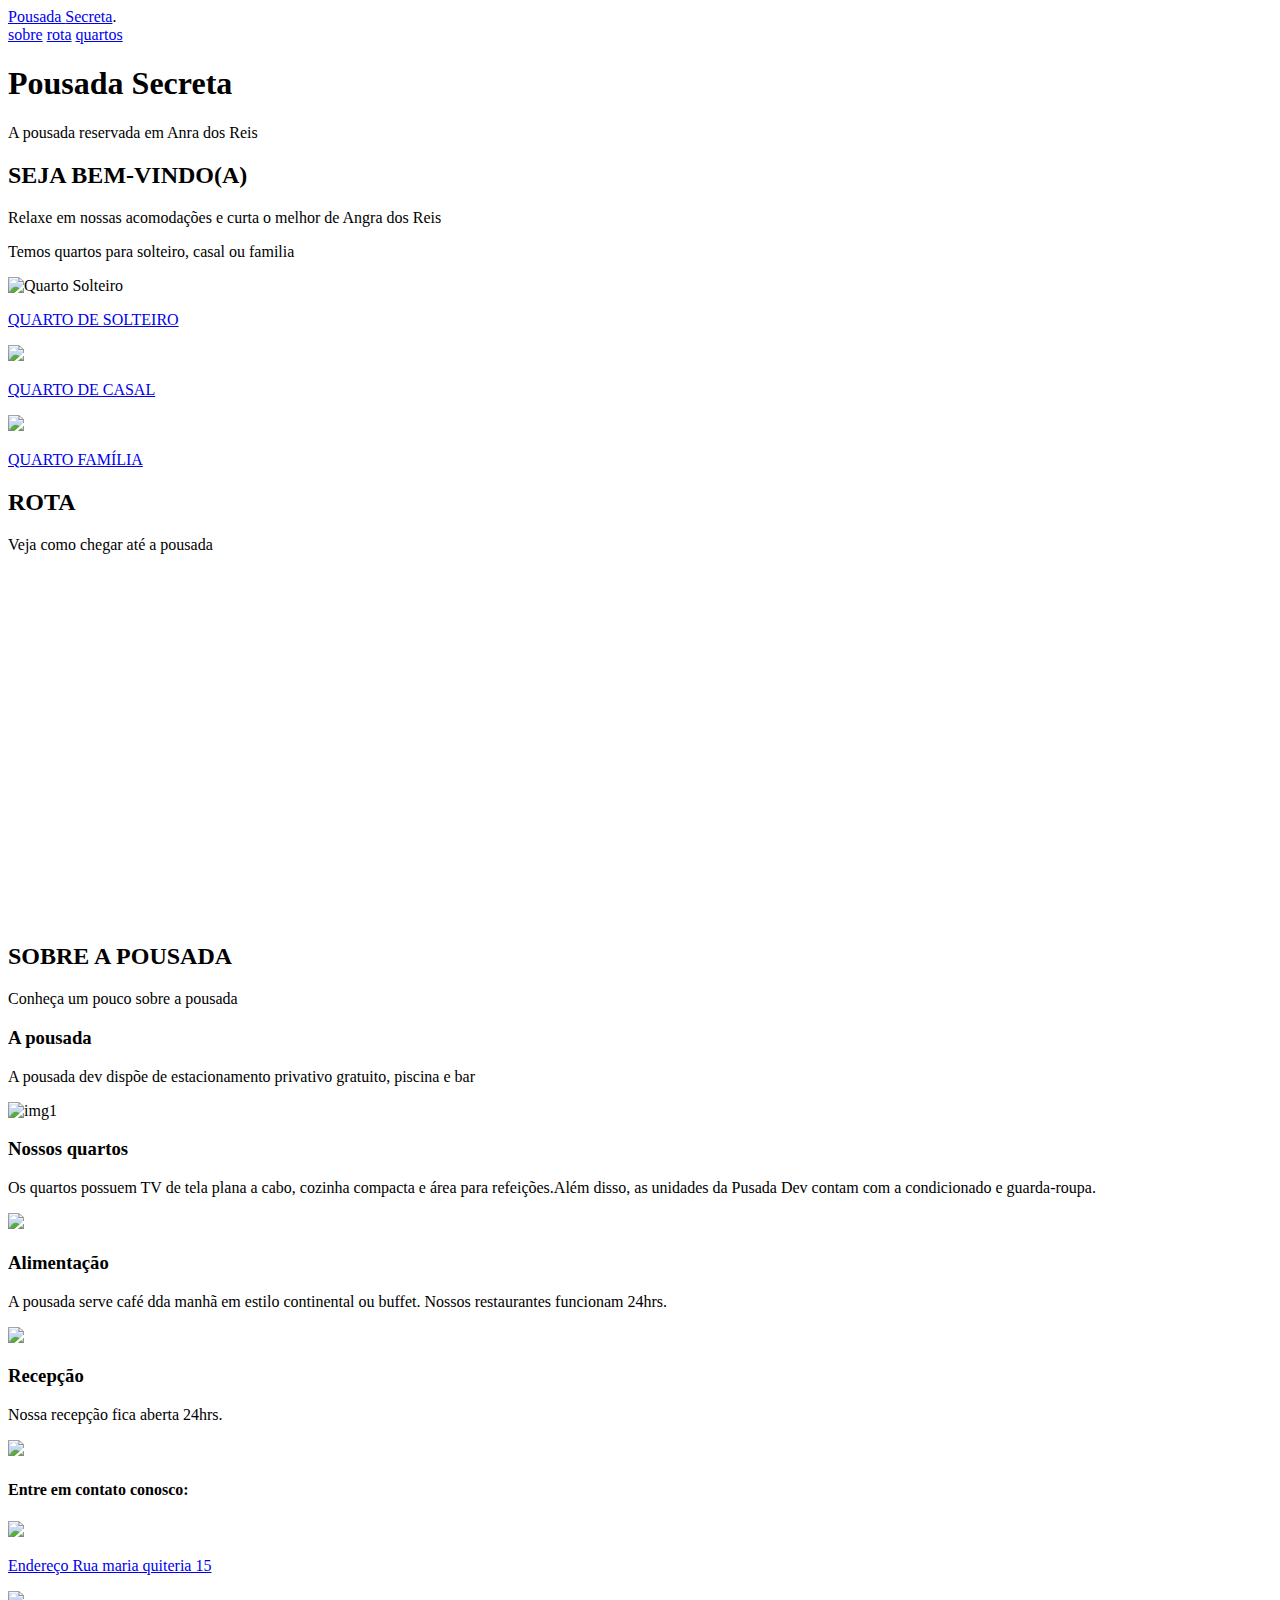
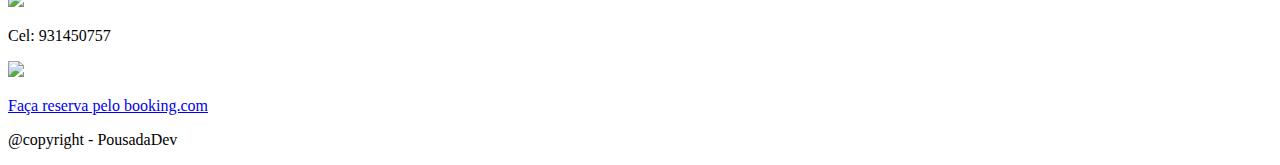
==== Pousada/index.html @ 3a5d3cd5 "1 commit com os projetos" ====
<!DOCTYPE html>
<html lang="PT-br">
    <head>
        <title>Pousada secreta</title>
        <meta charset="UTF-8">
        <meta name="description" content="Pousada secreta">
        <link rel="stylesheet" href="/css/estilo.css">
        <link rel="stylesheet" href="https://fonts.googleapis.com/css2?family=Source+Sans+Pro:ital,wght@0,200;0,300;0,400;0,600;0,700;0,900;1,200;1,300;1,400;1,600;1,700;1,900&display=swap">
    </head>
    <body>
        <div class="topo">
            <div class="tamanho-maximo-container topo-links"> 
                <a class="link-logo" href="index.html">Pousada <span>Secreta</span></a>.
                <div class="nav">
                    <a class="link-topo" href="#sobre">sobre</a>
                    <a class="link-topo" href="#rota">rota</a>
                    <a class="link-topo" href="quartos.html" target="_blank">quartos</a>
                </div>
            </div>
        </div>

        <div class="conteudo">
            <div class="banner">
                <div class="slogan">
                    <h1>Pousada Secreta</h1>
                    <p>A pousada reservada em Anra dos Reis </p>
                </div>
            </div>

            <div class="tamanho-maximo-container chamativo">
                    <h2>SEJA BEM-VINDO(A)</h2>
                    <p>Relaxe em nossas acomodações e curta o melhor de Angra dos Reis</p>
                    <p>Temos quartos para solteiro, casal ou familia</p>
            </div>   

            <div class="container-principal tamanho-maximo-container">
                    <div class="cards">
                        <img src="/assets/quarto-solteiro1.jpg" alt="Quarto Solteiro">
                        <a href="quartos.html#solteiro" target="_blank"><p>QUARTO DE SOLTEIRO</p></a>
                    </div>
                    <div class="cards">
                        <img src="/assets/quarto-casal1.jpg">
                        <a href="quartos.html#casal" target="_blank"><p>QUARTO DE CASAL</p></a>
                    </div>
                    <div class="cards">
                        <img src="/assets/quarto-familia1.jpg">
                        <a href="quartos.html#familia" target="_blank"><p>QUARTO FAMÍLIA</p></a>
                    </div>
            </div>
            <div class="chamativo tamanho-maximo-container" id="rota">
                <h2>ROTA</h2>
                <p>Veja como chegar até a pousada</p>
            </div>
            <div class="iframe">
                <iframe src="https://www.google.com/maps/embed?pb=!1m14!1m8!1m3!1d14692.471710812997!2d-43.3641911!3d-22.9826906!3m2!1i1024!2i768!4f13.1!3m3!1m2!1s0x0%3A0x539cb07246f0e38d!2sVia%20Parque%20Shopping!5e0!3m2!1spt-BR!2sbr!4v1612707978931!5m2!1spt-BR!2sbr" width="100%" height="350" frameborder="0" style="border:0" allowfullscreen></iframe>
            </div>
            <div class="chamativo tamanho-maximo-container" id="sobre">
                <h2>SOBRE A POUSADA</h1>
                <p>Conheça um pouco sobre a pousada</p>
            </div>

            <div class="tamanho-maximo-container cards-menores">
                <div class="item">
                    <div class="item-descricao">
                        <h3>A pousada</h3>
                        <p>A pousada dev dispõe de estacionamento privativo gratuito, piscina e bar</p>
                    </div>
                    <img class="descricao-img" src="/assets/img1.jpg" alt="img1">
                </div>

                <div class="item">
                    <div class="item-descricao">
                        <h3>Nossos quartos</h3>
                        <p>Os quartos possuem TV de tela plana a cabo, cozinha compacta e área para refeições.Além disso, as unidades da Pusada Dev contam com a condicionado e guarda-roupa.</p>
                    </div>
                    <img class="descricao-img" src="/assets/img2.jpg">
                </div>
                <div  class="item">
                    <div class="item-descricao">
                        <h3>Alimentação</h3>
                        <p>A pousada serve café dda manhã em estilo continental ou buffet. Nossos restaurantes funcionam 24hrs.</p>
                    </div>
                    <img class="descricao-img" src="/assets/img3.jpg">
                </div>
                <div  class="item">
                    <div class="item-descricao">
                        <h3>Recepção</h3>
                        <p>Nossa recepção fica aberta 24hrs.</p>
                    </div>
                    <img class="descricao-img" src="/assets/img5.jpg">
                </div>
            </div>
        </div>

        <div class="rodape">
            <div class="tamanho-maximo-container dados">
                <div class="info">
                    <h4 class="entre">Entre em contato conosco:</h4>
                </div>
                <a class="info" href="https://goo.gl/maps/wPAS58QxiTopxK6w7" target="_blank">
                    <img class="icone-rodape" src="/assets/icones/endereco.png">
                    <p>Endereço 
                        Rua maria quiteria 15</p>
                        
                </a>
            
                <div class="info">
                    <img class="icone-rodape" src="/assets/icones/telefone.png">
                    <p>Cel: 931450757</p>
                </div>
                <a class="info" href="https://booking.com.br" >
                    <img class="icone-rodape" src="/assets/icones/calendario.png">
                   <p>Faça reserva pelo booking.com</p>
                </a>

            </div>
            <div class="rodape-paragrafo">
                <p>@copyright - PousadaDev</p>
            </div>
        </div>

    </body>
</html>
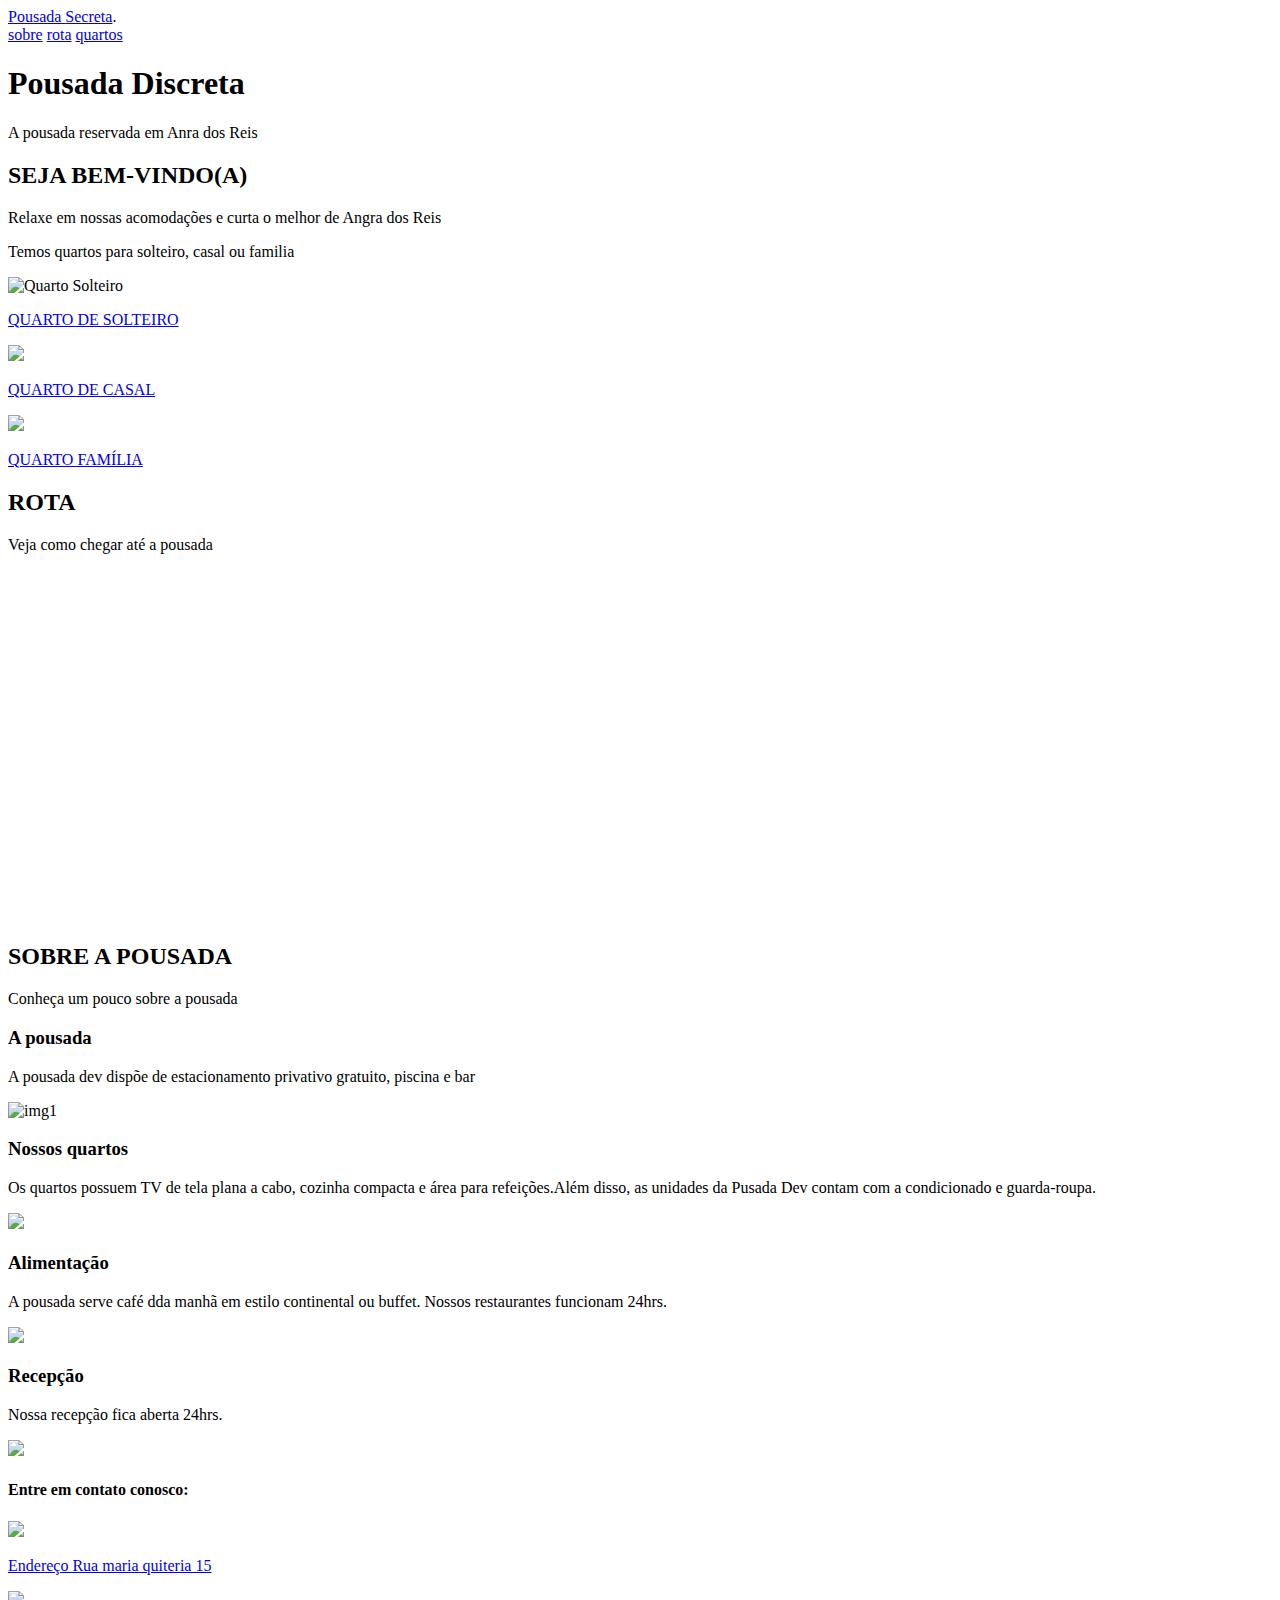
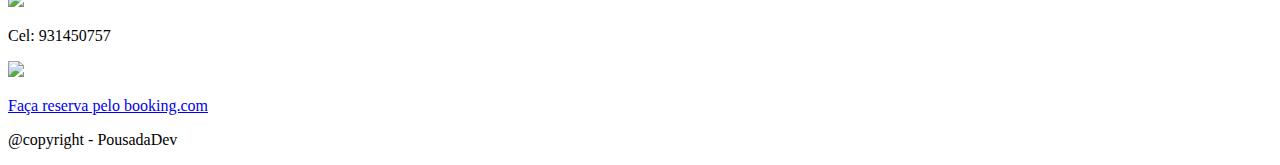
==== commit 735e66f8: "alterações" ====
--- a/Pousada/index.html
+++ b/Pousada/index.html
@@ -22,7 +22,7 @@
         <div class="conteudo">
             <div class="banner">
                 <div class="slogan">
-                    <h1>Pousada Secreta</h1>
+                    <h1>Pousada Discreta</h1>
                     <p>A pousada reservada em Anra dos Reis </p>
                 </div>
             </div>
